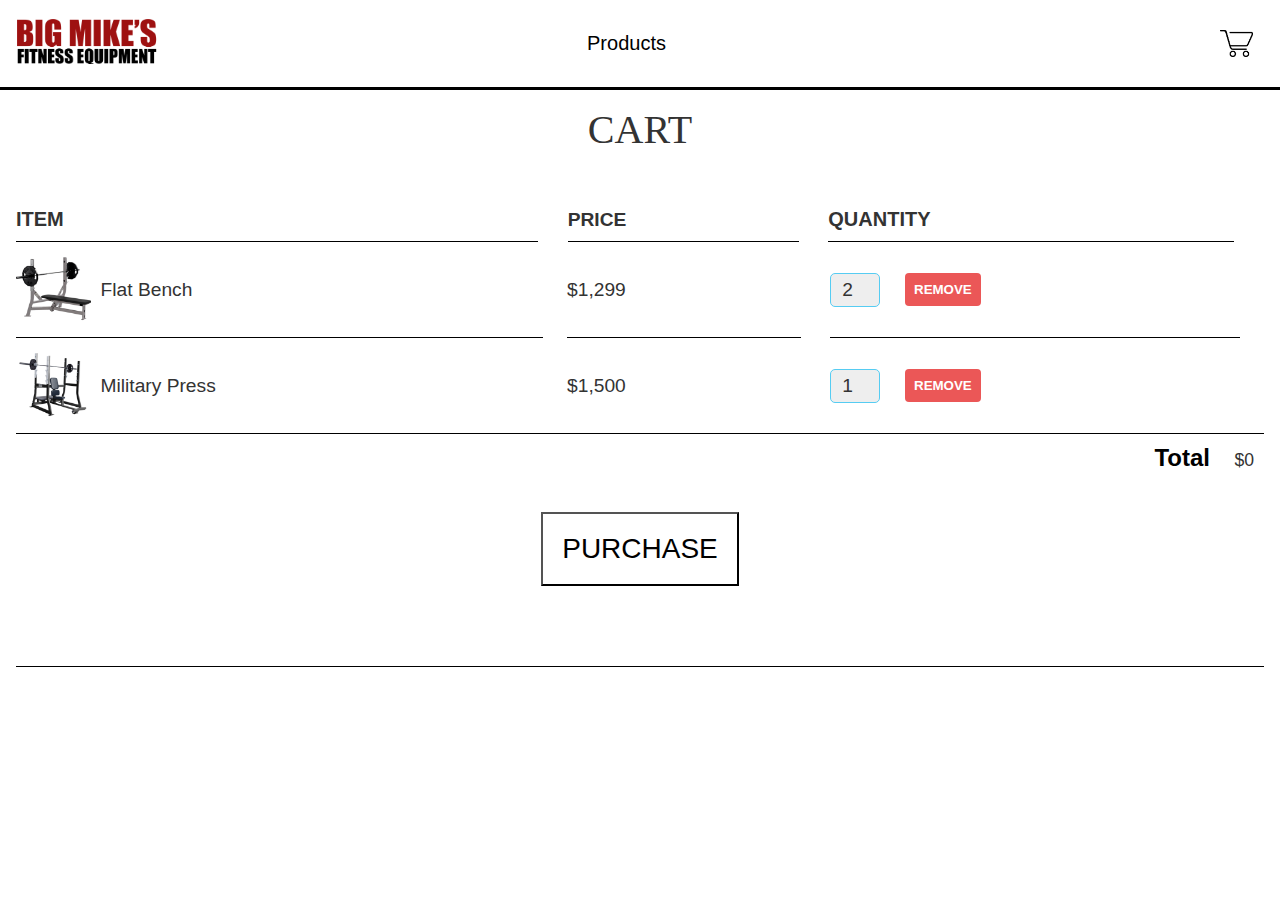
==== shoppingCart.html @ 491c3597 "Basic html and css" ====
<!DOCTYPE html>
<html lang="en">

<head>
    <meta charset="UTF-8">
    <meta name="viewport" content="width=device-width, initial-scale=1.0">
    <title>Shopping Cart | Big Mike's Fitness Equipment</title>
    <link rel="stylesheet" href="./style.css" type="text/css" />
    <link rel="index" href="./index.html" type="text/html" />
    <script src="app.js" async></script>
</head>

<body>
    <div>
        <header>
            <div class="logo-container">
                <a href="./index.html"><img class="vector" src="images/logo.png" alt="logo" /></a>
            </div>
            <nav>
                <ul class="nav-links">
                    <li class="dropdown">
                        <a id="droplst" class="nav-link" href="#">Products</a>
                        <div class="dropdown-content">
                            <a href="#benches">Benches</a>
                            <a href="#racks">Racks</a>
                            <a href="#cardio">Cardio</a>
                        </div>
                    </li>
                </ul>
            </nav>
            <div class="cart">
                <img class="checkout" src="./images/cart.png" />
            </div>
        </header>
    </div>

    <section class="container content-section">
        <h2 class="section-header">CART</h2>
        <div class="cart-row">
            <span class="cart-item cart-header cart-column">ITEM</span>
            <span class="cart-price cart-header cart-column">PRICE</span>
            <span class="cart-quantity cart-header cart-column">QUANTITY</span>
        </div>
        <div class="cart-items">
            <div class="cart-row">
                <div class="cart-item cart-column">
                    <img class="cart-item-image" src="images/flat bench.PNG" width="100" height="100">
                    <span class="cart-item-title">Flat Bench</span>
                </div>
                <span class="cart-price cart-column">$1,299</span>
                <div class="cart-quantity cart-column">
                    <input class="cart-quantity-input" type="number" value="2">
                    <button class="btn btn-danger" type="button">REMOVE</button>
                </div>
            </div>
            <div class="cart-row">
                <div class="cart-item cart-column">
                    <img class="cart-item-image" src="images/military press.PNG" width="100" height="100">
                    <span class="cart-item-title">Military Press</span>
                </div>
                <span class="cart-price cart-column">$1,500</span>
                <div class="cart-quantity cart-column">
                    <input class="cart-quantity-input" type="number" value="1">
                    <button class="btn btn-danger" type="button">REMOVE</button>
                </div>
            </div>
        </div>
        <div class="cart-total">
            <strong class="cart-total-title">Total</strong>
            <span class="cart-total-price">$0</span>
        </div>
        <button class="btn btn-primary btn-purchase" type="button">PURCHASE</button>
    </section>

</body>

</html>
---- style.css ----
* {
    padding: 0;
    margin: 0;
    box-sizing: border-box;
    font-family: Impact, Haettenschweiler, 'Arial Narrow Bold', sans-serif;
    background-color: white;
}

.vector {
    height: 5vh;
    margin: 15px 0 15px 15px;
}

header {
    display: flex;
    width: 100%;
    margin: auto;
    background: rgb(255, 255, 255);
    align-items: center;
    height: 10vh;
    border-bottom: 3px solid black;
}

.logo-container,
.nav-links,
.cart {
    display: flex;
}

.logo-container {
    flex: 1;
}

nav {
    flex: 2;
    justify-content: space-around;
}

.nav-links {
    justify-content: space-around;
    list-style: none;
}

.nav-link {
    text-decoration: none;
    color: black;
    font-size: 20px;
    font-family: Impact, Haettenschweiler, 'Arial Narrow Bold', sans-serif;
}

.cart {
    flex: 1;
    justify-content: flex-end;
    margin-right: 3vh;
}

.checkout {
    height: 3vh;
}

.cover {
    width: 100%;
    overflow: hidden;
    height: 500px;
    object-fit: cover;
}

.dropdown {
    position: relative;
    display: inline-block;
}

.dropdown-content {
    display: none;
    position: absolute;
    background-color: gray;
    min-width: 160px;
    box-shadow: 0px 8px 16px 0px rgba(0, 0, 0, 0.2);
    z-index: 1;
}

.dropdown-content a {
    color: black;
    padding: 12px 16px;
    text-decoration: none;
    display: block;
}

.dropdown:hover .dropdown-content {
    display: block;
}

.dropdown-content a:hover {
    background-color: darkred;
    color: white;
}

.nav-link:hover {
    color: darkred;
}

.bench-products,
.rack-products,
.cardio-products {
    display: flex;
    justify-content: space-around;
    list-style: none;
    padding-top: 5vh;
}

h2 {
    text-align: center;
    font-size: 25px;
    padding-bottom: 5vh;
}

.picture {
    height: 300px;
    width: 300px;
}

#benches,
#racks,
#cardio {
    padding-top: 3vh;
    text-align: center;
    font-size: 25px;
}

.product-sections {
    color: darkred;
}

.image-container {
    position: relative;
}

.middle {
    transition: .5s ease;
    opacity: 0;
    position: absolute;
    top: 50%;
    left: 50%;
    transform: translate(-50%, -50%);
    -ms-transform: translate(-50%, -50%);
    text-align: center;
}

.image-container:hover .picture {
    opacity: 0.3;
}

.image-container:hover .middle {
    opacity: 1;
}

.text {
    color: white;
    font-size: 30px;
    text-align: center center;
    background-color: black;
}

.picture {
    opacity: 1;
    transition: .5s ease;
}

@media only screen and (max-width: 768px) {
    .bench-products,
    .rack-products,
    .cardio-products {
        display: block;
    }
}

section {
    border-bottom: 1.5px solid black;
}


/* Shopping Cart CSS*/

.content-section {
    margin: 1em;
}

.section-header {
    font-family: "Metal Mania";
    font-weight: normal;
    color: #333;
    text-align: center;
    font-size: 2.5em;
}

.cart-header {
    font-weight: bold;
    font-size: 1.25em;
    color: #333;
}

.cart-column {
    display: flex;
    align-items: center;
    border-bottom: 1px solid black;
    margin-right: 1.5em;
    padding-bottom: 10px;
    margin-top: 10px;
}

.cart-row {
    display: flex;
}

.cart-item {
    width: 45%;
}

.cart-price {
    width: 20%;
    font-size: 1.2em;
    color: #333;
}

.cart-quantity {
    width: 35%;
}

.cart-item-title {
    color: #333;
    margin-left: .5em;
    font-size: 1.2em;
}

.cart-item-image {
    width: 75px;
    height: auto;
    border-radius: 10px;
}

.cart-quantity-input {
    height: 34px;
    width: 50px;
    border-radius: 5px;
    border: 1px solid #56CCF2;
    background-color: #eee;
    color: #333;
    padding: 0;
    text-align: center;
    font-size: 1.2em;
    margin-right: 25px;
}

.cart-row:last-child {
    border-bottom: 1px solid black;
}

.cart-row:last-child .cart-column {
    border: none;
}

.cart-total {
    text-align: end;
    margin-top: 10px;
    margin-right: 10px;
}

.cart-total-title {
    font-weight: bold;
    font-size: 1.5em;
    color: black;
    margin-right: 20px;
}

.cart-total-price {
    color: #333;
    font-size: 1.1em;
}

.btn-purchase {
    display: block;
    margin: 40px auto 80px auto;
    font-size: 1.75em;
}

.btn-danger {
    color: white;
    background-color: #EB5757;
    border: none;
    border-radius: .3em;
    font-weight: bold;
}

.btn-danger:hover {
    background-color: #CC4C4C;
}

.btn {
    text-align: center;
    vertical-align: middle;
    padding: .67em .67em;
    cursor: pointer;
}
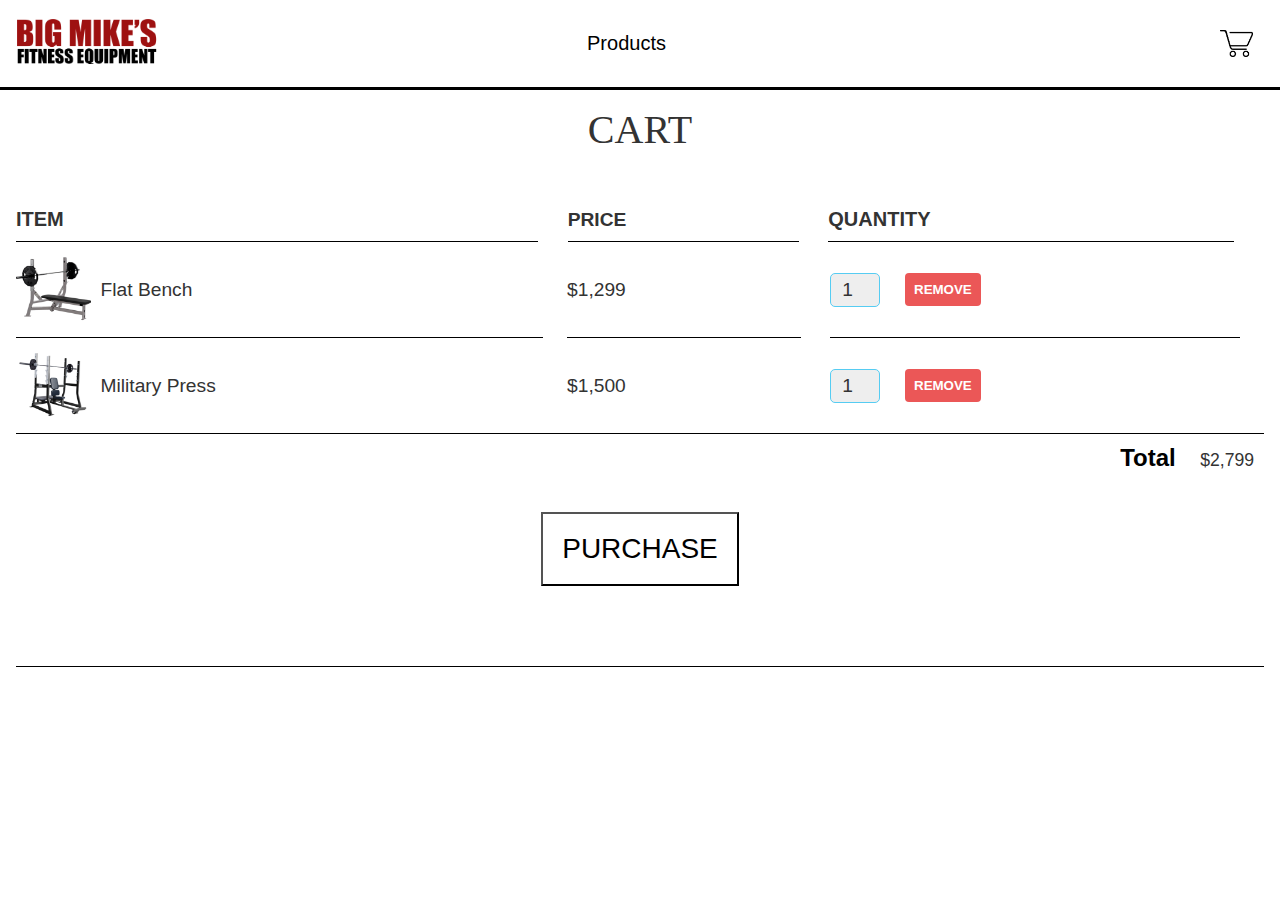
==== commit c0a46f31: "updated shopping cart" ====
--- a/shoppingCart.html
+++ b/shoppingCart.html
@@ -49,7 +49,7 @@
                 </div>
                 <span class="cart-price cart-column">$1,299</span>
                 <div class="cart-quantity cart-column">
-                    <input class="cart-quantity-input" type="number" value="2">
+                    <input class="cart-quantity-input" type="number" value="1">
                     <button class="btn btn-danger" type="button">REMOVE</button>
                 </div>
             </div>
@@ -67,7 +67,7 @@
         </div>
         <div class="cart-total">
             <strong class="cart-total-title">Total</strong>
-            <span class="cart-total-price">$0</span>
+            <span class="cart-total-price">$2,799</span>
         </div>
         <button class="btn btn-primary btn-purchase" type="button">PURCHASE</button>
     </section>
